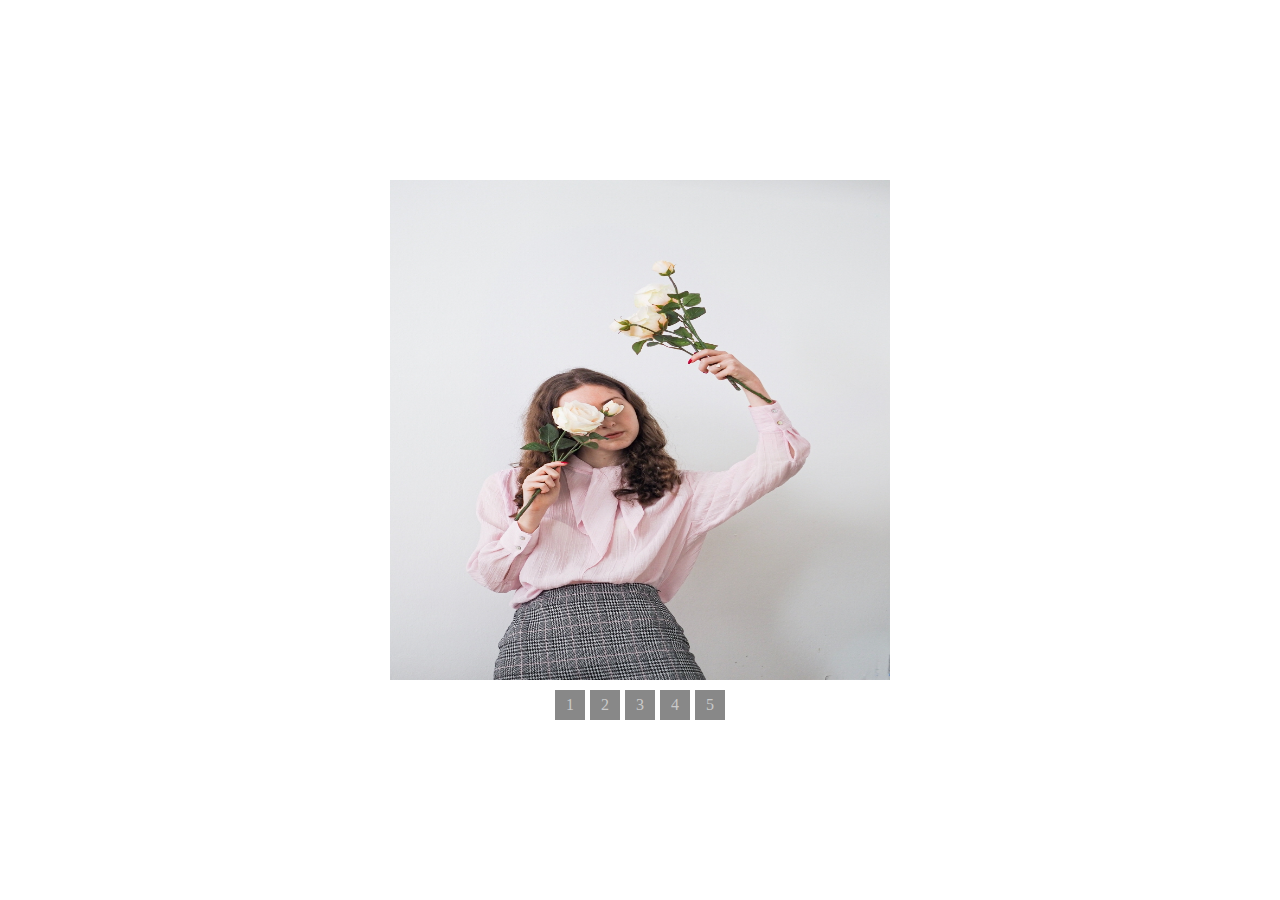
==== ver1/index.html @ 7c54e66f "2022 1015 버전 1" ====
<!DOCTYPE html>
<html lang="en">

<head>
  <meta charset="UTF-8">
  <meta http-equiv="X-UA-Compatible" content="IE=edge">
  <meta name="viewport" content="width=device-width, initial-scale=1.0">
  <title>Page Nation</title>

  <link rel="stylesheet" href="./image-gallery.css">
  <script defer src="./image-gallery.js"></script>
</head>

<!--
  < 문제 >

- 아래 HTML 코드를 이용하여 기존 작성하였던 Page nation 을 재구현하라.


  < 조건 >

1) Flex 레이아웃과 JS 를 활용한 코드 리팩토링.

2) main_container 가 화면 중앙에 배치되도록 하고 500 x 540 크기가
   유지되도록 구현.

3) img 는 500 x 500 크기로 지정.

4) nationBox 는 30 x 30 크기로 지정.

5) 개별 페이지 내이션들과의 간격과 페이지 내이션과 이미지 사이의 간격은 10px.

 -->

<!-- 첫 번째는 이미지 명을 활용해서 만든다.-->

<body>
  <div id="main_container">
    <img src="../images/img1.jpg" alt="img">

    <div class="nation_container">
      <a href="#" class="nationBox nation1">1</a>
      <a href="#" class="nationBox nation2">2</a>
      <a href="#" class="nationBox nation3">3</a>
      <a href="#" class="nationBox nation4">4</a>
      <a href="#" class="nationBox nation5">5</a>
    </div>
  </div>

</body>

</html>
---- ver1/image-gallery.css ----
* {
  padding: 0;
  margin: 0;
}

body {
  display: flex;
  height: 100vh;
  align-items: center;
  justify-content: center;
}

div#main_container {
  width: 500px;
  display: flex;
  flex-direction: column;
  align-items: center;
  justify-content: center;
  height: 540px;
  gap: 10px;
}

div#main_container img {
  width: 100%;
  height: 500px;
}

div.nation_container {
  display: flex;
  flex-direction: row;
  gap: 5px;
}

div.nation_container a.nationBox {
  width: 30px;
  line-height: 30px;
  text-align: center;
  text-decoration: none;
  background-color: #888888;
  color: #ffffff90;
}
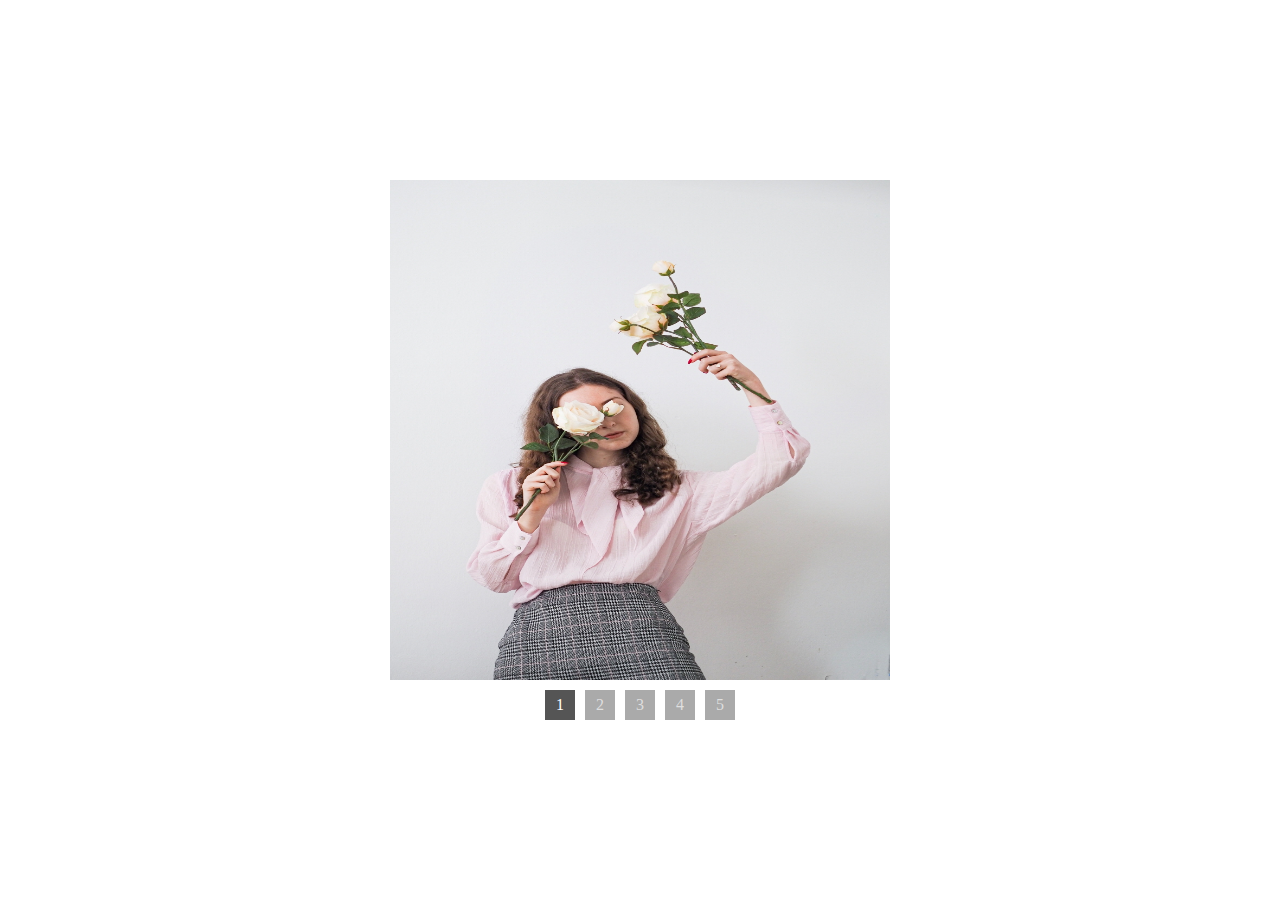
==== commit 668b82f0: "2022 1015 이미지 갤러리 대충 완성" ====
--- a/ver1/index.html
+++ b/ver1/index.html
@@ -7,7 +7,7 @@
   <meta name="viewport" content="width=device-width, initial-scale=1.0">
   <title>Page Nation</title>
 
-  <link rel="stylesheet" href="./image-gallery.css">
+  <link rel="stylesheet" href="../image-gallery.css">
   <script defer src="./image-gallery.js"></script>
 </head>
 
--- a/image-gallery.css
+++ b/image-gallery.css
@@ -0,0 +1,46 @@
+* {
+  padding: 0;
+  margin: 0;
+}
+
+body {
+  display: flex;
+  height: 100vh;
+  align-items: center;
+  justify-content: center;
+}
+
+div#main_container {
+  width: 500px;
+  display: flex;
+  flex-direction: column;
+  align-items: center;
+  justify-content: center;
+  height: 540px;
+  gap: 10px;
+}
+
+div#main_container img {
+  width: 100%;
+  height: 500px;
+}
+
+div.nation_container {
+  display: flex;
+  flex-direction: row;
+  gap: 10px;
+}
+
+a.nationBox {
+  width: 30px;
+  line-height: 30px;
+  text-align: center;
+  text-decoration: none;
+  background-color: #aaaaaa;
+  color: #ffffffa0;
+}
+
+a.nationBox.active {
+  background-color: #555555;
+  color: #ffffff;
+}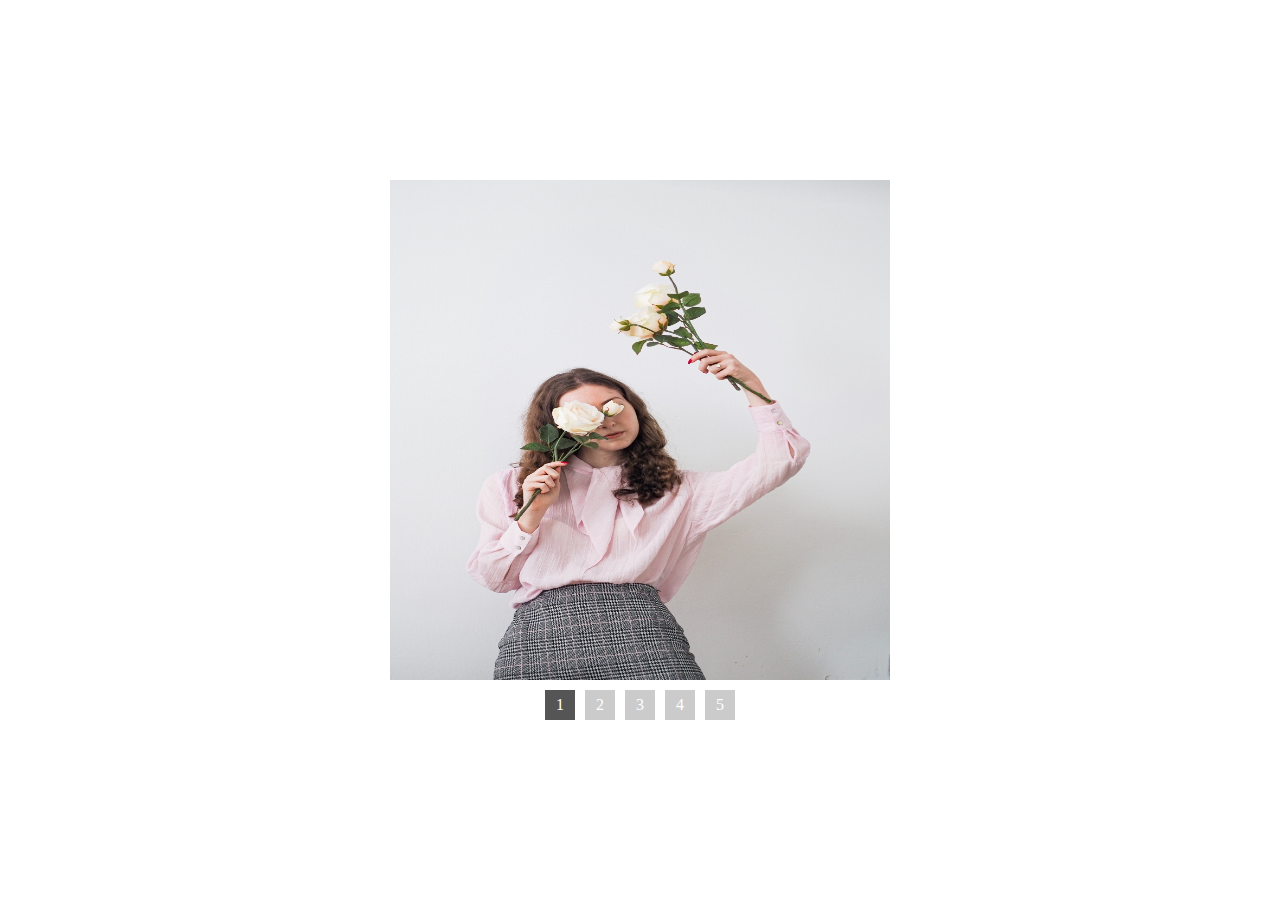
==== commit 1b7cce2c: "2022 1017 update" ====
--- a/ver1/index.html
+++ b/ver1/index.html
@@ -7,7 +7,7 @@
   <meta name="viewport" content="width=device-width, initial-scale=1.0">
   <title>Page Nation</title>
 
-  <link rel="stylesheet" href="../image-gallery.css">
+  <link rel="stylesheet" href="../style/image-gallery.css">
   <script defer src="./image-gallery.js"></script>
 </head>
 
@@ -32,8 +32,6 @@
 
  -->
 
-<!-- 첫 번째는 이미지 명을 활용해서 만든다.-->
-
 <body>
   <div id="main_container">
     <img src="../images/img1.jpg" alt="img">
--- a/style/image-gallery.css
+++ b/style/image-gallery.css
@@ -0,0 +1,46 @@
+* {
+  padding: 0;
+  margin: 0;
+}
+
+body {
+  display: flex;
+  height: 100vh;
+  align-items: center;
+  justify-content: center;
+}
+
+div#main_container {
+  width: 500px;
+  display: flex;
+  flex-direction: column;
+  align-items: center;
+  justify-content: center;
+  height: 540px;
+  gap: 10px;
+}
+
+div#main_container img {
+  width: 100%;
+  height: 500px;
+}
+
+div.nation_container {
+  display: flex;
+  flex-direction: row;
+  gap: 10px;
+}
+
+a.nationBox {
+  width: 30px;
+  line-height: 30px;
+  text-align: center;
+  text-decoration: none;
+  background-color: #555555;
+  color: #ffffff;
+  opacity: 0.3;
+}
+
+a.nationBox.nation1 {
+  opacity: 1;
+}